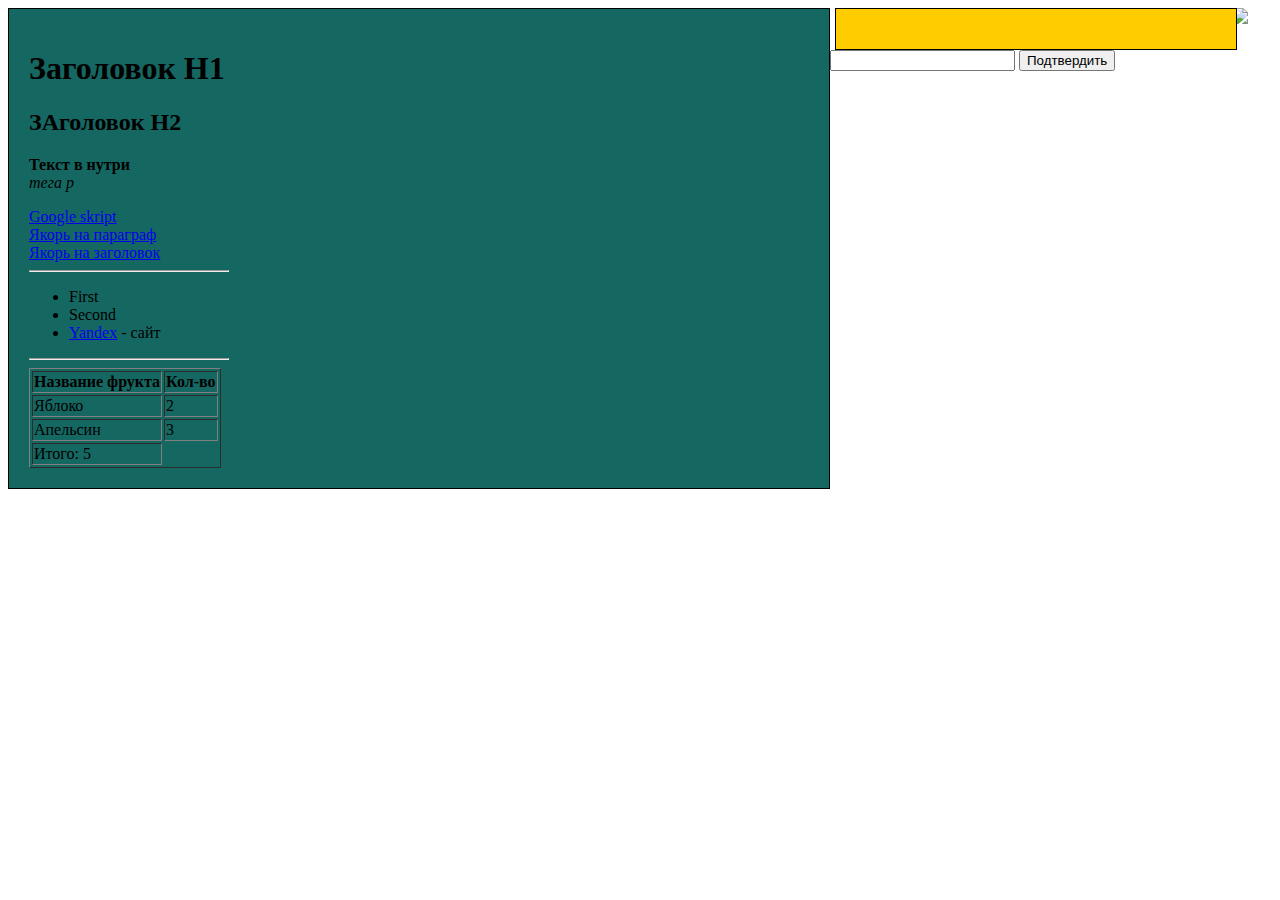
==== index.html @ a3ee043b "Add new file" ====
<!DOCTYPE html>
<html>
  <head>
    <title>New page gg</title>
    <meta charset="utf-8">
    <meta name="keywords" content="">
    <meta nade="description" content="">
    <link rel="shortcut icon" href="https://atom.io/favicon.ico"/>
    <style type="text/css">
   .mainmenu {
    width: 200px;
    background: #156761;
    padding: 20px;
    padding-right: 600px;
    border: solid 1px black;
    float: left;
   }
   .block2 {
    width: 200px;
    background: #fc0;
    padding: 20px;
    padding-right: 180px;
    border: solid 1px black;
    float: left;
    position: relative;
    top: 0px;
    left: 5px;
   }
  </style>
  </head>
  <body>
    <script type="text/javascript" async>

    </script>
  <div class="mainmenu">
    <h1 id="h1">Заголовок H1</h1>
    <h2>ЗАголовок H2</h2>
    <p id="id456"><b>Текст в нутри</b> <br> <em> тега p</em></p>
    <a href="https://fonts.google.com" target="_blank">Google skript</a>
  <br>
    <a href="#id456">Якорь на параграф</a>
  <br>
    <a href="#h1">Якорь на заголовок</a>
  <hr>
    <ul>
      <li>First</li>
      <li>Second</li>
      <li> <a href="https:\\ya.ru">Yandex</a> - сайт</li>
    </ul>
  <hr>
    <table border="1">
      <thead>
        <tr>
          <th>Название фрукта</th>
          <th>Кол-во</th>
        </tr>
      </thead>
      <tbody>
        <tr>
          <td>Яблоко</td>
          <td>2</td>
        </tr>
        <tr>
          <td>Апельсин</td>
          <td>3</td>
        </tr>
      </tbody>
      <tfoot>
        <tr>
          <td colospen="2">Итого: 5</td>
        </tr>
      </tfoot>
    </table>
  </div>

  <div class="block2">

  </div>

  <img src="C:\Users\User\Pictures\bart.jpg" width="100"> <br>
  <form class="" action="index.html" method="post">
    <input type="number">
    <input type="submit" name="" value="Подтвердить">
  </form>
  </body>
</htam>
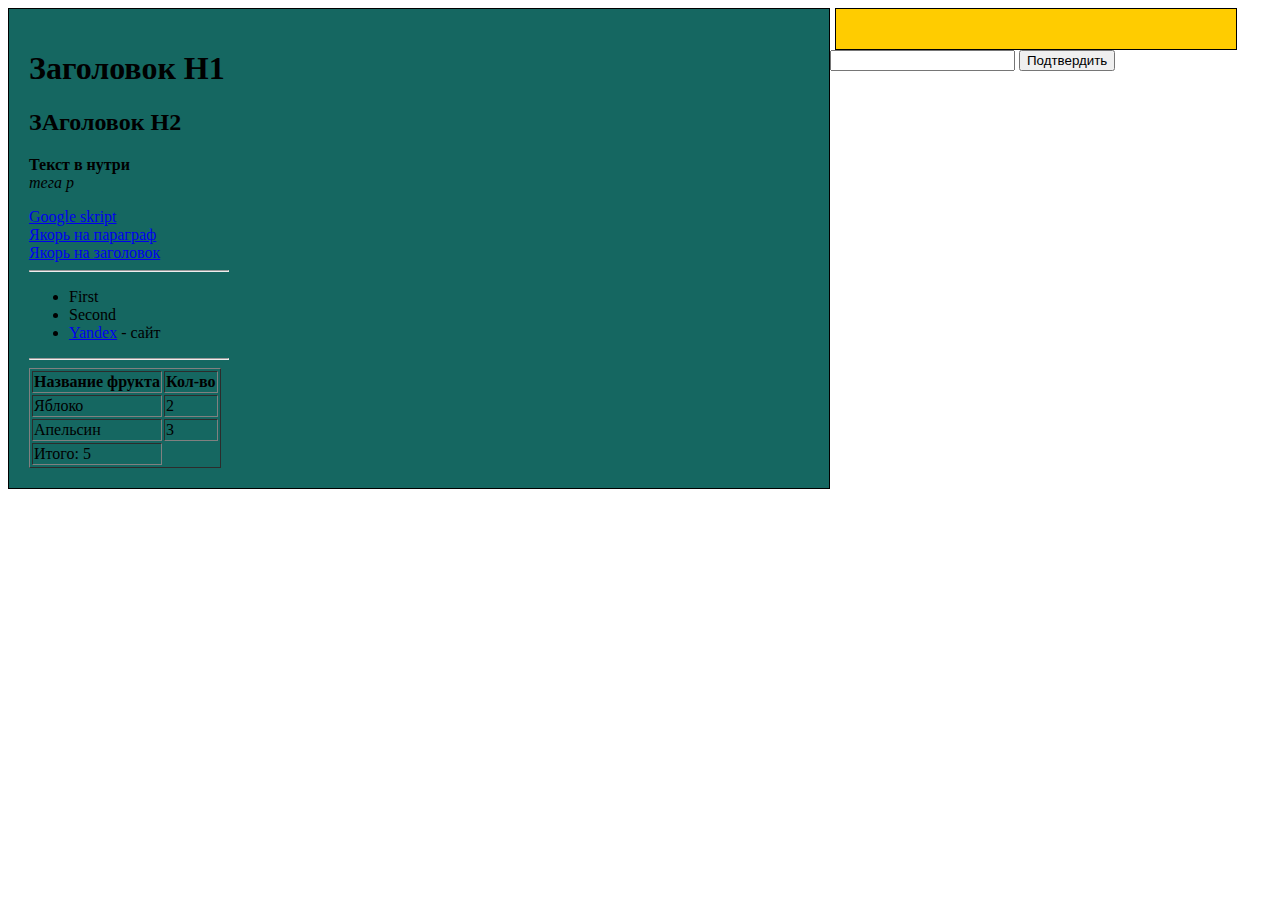
==== commit c6218403: "Update index.html" ====
--- a/index.html
+++ b/index.html
@@ -77,7 +77,6 @@
 
   </div>
 
-  <img src="C:\Users\User\Pictures\bart.jpg" width="100"> <br>
   <form class="" action="index.html" method="post">
     <input type="number">
     <input type="submit" name="" value="Подтвердить">
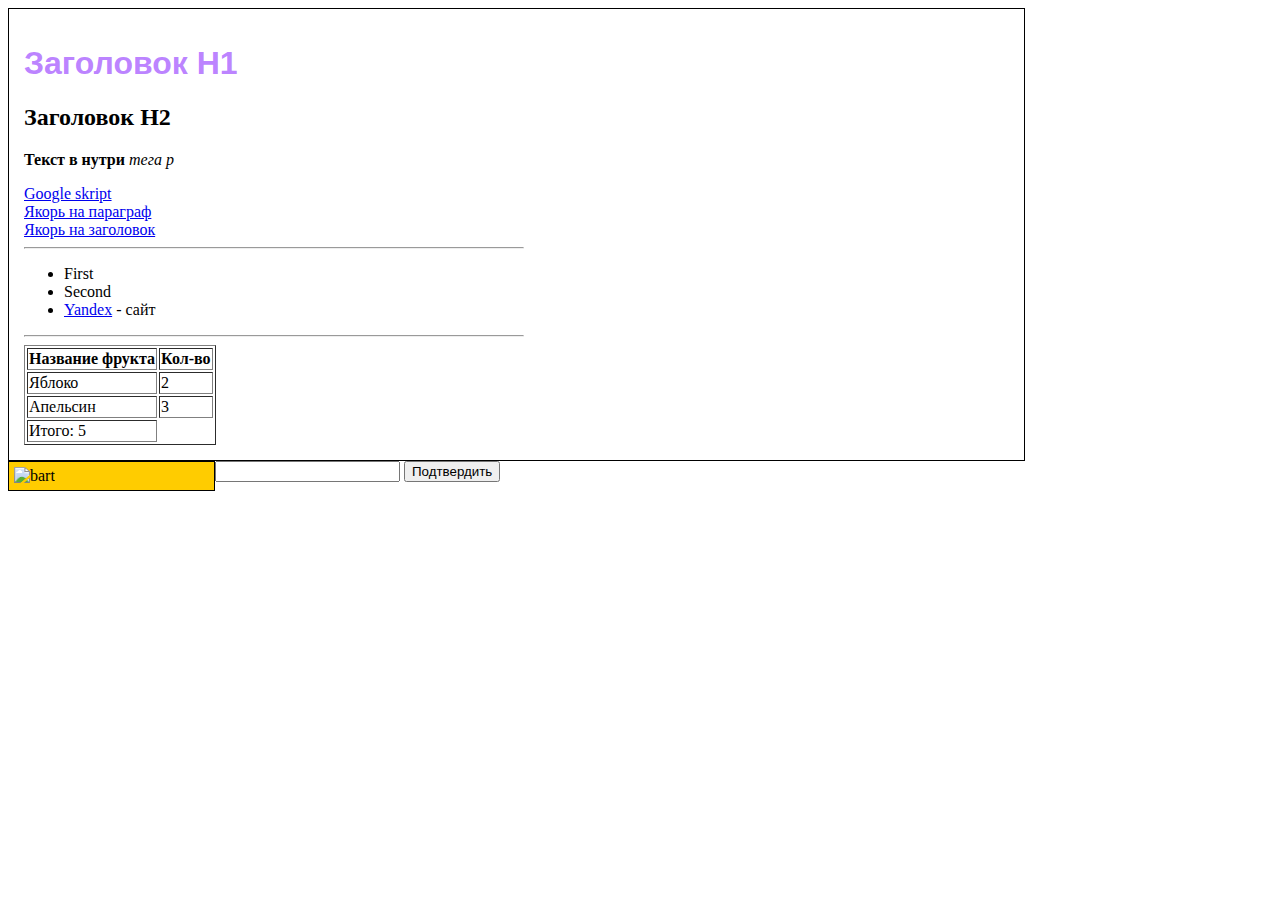
==== commit 89954dba: "Update index.html" ====
--- a/index.html
+++ b/index.html
@@ -8,44 +8,46 @@
     <link rel="shortcut icon" href="https://atom.io/favicon.ico"/>
     <style type="text/css">
    .mainmenu {
-    width: 200px;
-    background: #156761;
-    padding: 20px;
-    padding-right: 600px;
+    width: 500px;
+    background: #ffffff;
+    padding: 15px;
+    padding-right: 500px;
     border: solid 1px black;
-    float: left;
+    float: none;
    }
    .block2 {
     width: 200px;
     background: #fc0;
-    padding: 20px;
-    padding-right: 180px;
+    padding: 5px;
+    padding-right: 0px;
     border: solid 1px black;
     float: left;
     position: relative;
     top: 0px;
-    left: 5px;
+    left: 0px;
+   }
+   h1 {
+     font-size: 200%;
+         font-family: Verdana, Arial, Helvetica, sans-serif;
+         color: #94fa;
    }
   </style>
   </head>
   <body>
-    <script type="text/javascript" async>
-
-    </script>
   <div class="mainmenu">
-    <h1 id="h1">Заголовок H1</h1>
-    <h2>ЗАголовок H2</h2>
-    <p id="id456"><b>Текст в нутри</b> <br> <em> тега p</em></p>
-    <a href="https://fonts.google.com" target="_blank">Google skript</a>
+    <h1 id="h1" wi>Заголовок H1</h1>
+    <h2>Заголовок H2</h2>
+    <p><b>Текст в нутри</b><em> тега p</em></p>
+    <a href="https://fonts.google.com" target="_blank" title="Google text">Google skript</a>
   <br>
     <a href="#id456">Якорь на параграф</a>
   <br>
-    <a href="#h1">Якорь на заголовок</a>
+    <a href="#bartjpg">Якорь на заголовок</a>
   <hr>
     <ul>
       <li>First</li>
       <li>Second</li>
-      <li> <a href="https:\\ya.ru">Yandex</a> - сайт</li>
+      <li> <a href="https:\\ya.ru" title="Yandex">Yandex</a> - сайт</li>
     </ul>
   <hr>
     <table border="1">
@@ -73,8 +75,8 @@
     </table>
   </div>
 
-  <div class="block2">
-
+  <div class="block2" title="div2">
+    <img  title="bart" id="bartjpg" src="C:\Users\User\Pictures\bart.jpg" width="100">
   </div>
 
   <form class="" action="index.html" method="post">
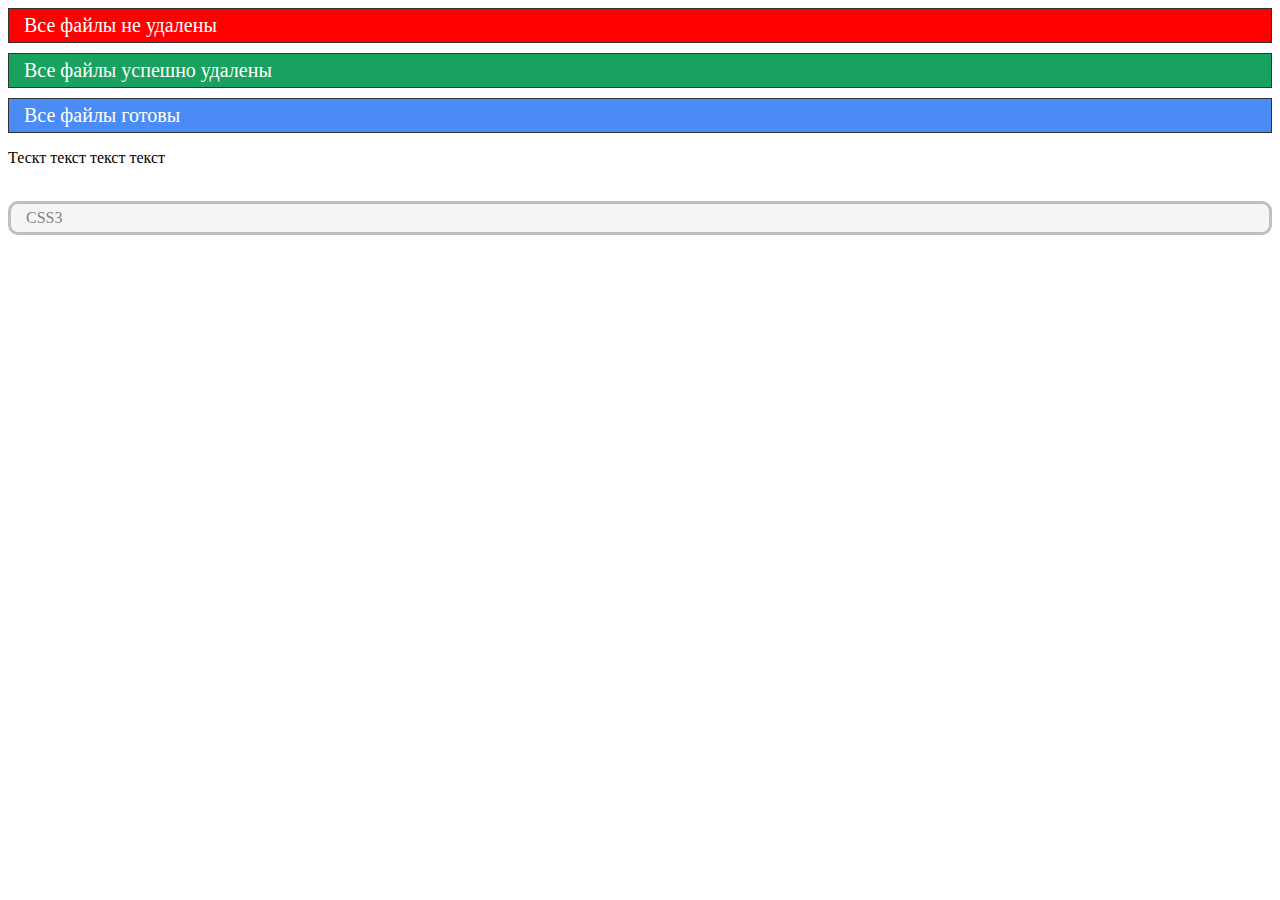
==== commit c51ad9d7: "Rename Test2.html to index.html" ====
--- a/index.html
+++ b/index.html
@@ -1,87 +1,18 @@
 <!DOCTYPE html>
 <html>
-  <head>
-    <title>New page gg</title>
-    <meta charset="utf-8">
-    <meta name="keywords" content="">
-    <meta nade="description" content="">
-    <link rel="shortcut icon" href="https://atom.io/favicon.ico"/>
-    <style type="text/css">
-   .mainmenu {
-    width: 500px;
-    background: #ffffff;
-    padding: 15px;
-    padding-right: 500px;
-    border: solid 1px black;
-    float: none;
-   }
-   .block2 {
-    width: 200px;
-    background: #fc0;
-    padding: 5px;
-    padding-right: 0px;
-    border: solid 1px black;
-    float: left;
-    position: relative;
-    top: 0px;
-    left: 0px;
-   }
-   h1 {
-     font-size: 200%;
-         font-family: Verdana, Arial, Helvetica, sans-serif;
-         color: #94fa;
-   }
-  </style>
-  </head>
-  <body>
-  <div class="mainmenu">
-    <h1 id="h1" wi>Заголовок H1</h1>
-    <h2>Заголовок H2</h2>
-    <p><b>Текст в нутри</b><em> тега p</em></p>
-    <a href="https://fonts.google.com" target="_blank" title="Google text">Google skript</a>
-  <br>
-    <a href="#id456">Якорь на параграф</a>
-  <br>
-    <a href="#bartjpg">Якорь на заголовок</a>
-  <hr>
-    <ul>
-      <li>First</li>
-      <li>Second</li>
-      <li> <a href="https:\\ya.ru" title="Yandex">Yandex</a> - сайт</li>
-    </ul>
-  <hr>
-    <table border="1">
-      <thead>
-        <tr>
-          <th>Название фрукта</th>
-          <th>Кол-во</th>
-        </tr>
-      </thead>
-      <tbody>
-        <tr>
-          <td>Яблоко</td>
-          <td>2</td>
-        </tr>
-        <tr>
-          <td>Апельсин</td>
-          <td>3</td>
-        </tr>
-      </tbody>
-      <tfoot>
-        <tr>
-          <td colospen="2">Итого: 5</td>
-        </tr>
-      </tfoot>
-    </table>
-  </div>
 
-  <div class="block2" title="div2">
-    <img  title="bart" id="bartjpg" src="C:\Users\User\Pictures\bart.jpg" width="100">
-  </div>
+	<head>
+		<meta charset="UTF-8"/>
+		<title>Test2</title>
+		<link href="style.css" rel="stylesheet" type="text/css"/>
+	</head>
+	
+	<body>
+		<div class="massage fail">Все файлы не удалены</div>
+		<div class="massage success">Все файлы успешно удалены</div>
+		<div class="massage info">Все файлы готовы</div>
+		<p>Тескт текст текст текст</p><br>
+		<div id="css3">CSS3</div>
+	</body>
 
-  <form class="" action="index.html" method="post">
-    <input type="number">
-    <input type="submit" name="" value="Подтвердить">
-  </form>
-  </body>
-</htam>
+</html>
--- a/style.css
+++ b/style.css
@@ -0,0 +1,56 @@
+body{
+	/*background-image: url(images/fal.jpg);'*/
+}
+
+a{
+	color: green;
+	font-size: 16px;
+}
+
+.massage{
+	color: #747474;
+	background-color: #e4e4e4;
+	border: 1px solid #323232;
+	font-size: 20px;
+	margin-bottom: 10px; /*Внешний отсуп*/
+	padding-left: 15px;
+	padding-top: 5px;
+	padding-bottom: 5px;
+}
+
+.success {
+	background-color: #19a15f;
+	color: #ffffff;
+}
+
+.fail{
+	background-color: #FF0000;
+	color: #ffffff;
+}
+
+.info{
+	background-color: #4b8bf5;
+	color: #FFFFFF;
+}
+
+.massage:hover{
+	border: 1px solid #323232;
+	padding-left: 25px;
+}
+
+#css3{
+	background-color: #EDEDED;
+	color: #000000;
+	border: 3px solid #808080;
+	border-radius: 10px;
+	maring: 5px;
+	padding-left: 15px;
+	padding-top: 5px;
+	padding-bottom: 5px;
+	opacity: 0.5; /*Прозрачность*/
+	box-shadow: ;/*Тень*/
+}
+
+#css3:hover{
+	opacity: 1; 
+}